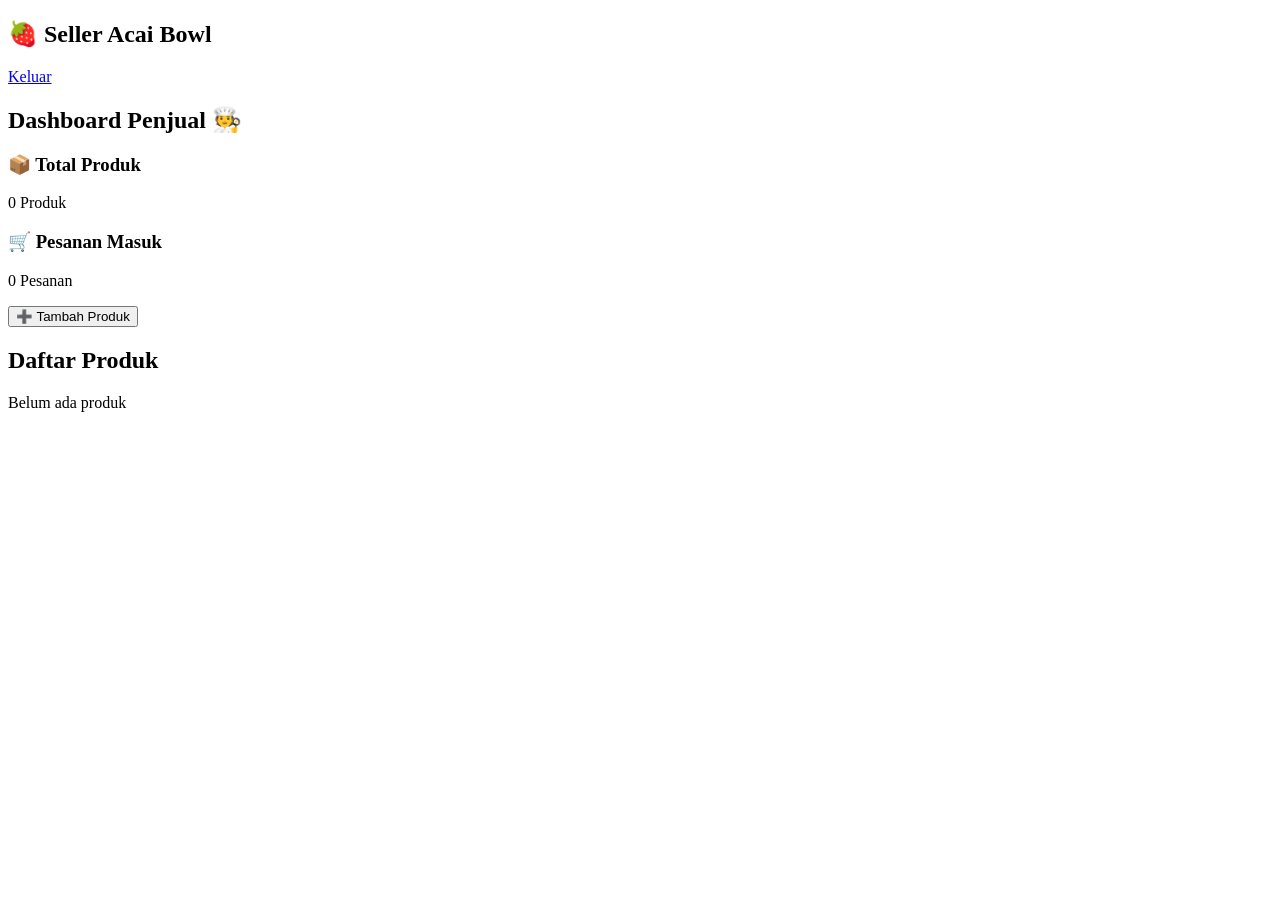
==== seller.html @ 9c1bcabb "Add seller dashboard HTML structure" ====
<!DOCTYPE html>
<html lang="id">

<head>

<meta charset="UTF-8">
<meta name="viewport" content="width=device-width, initial-scale=1.0">

<title>Seller Dashboard</title>

<link rel="stylesheet" href="css/style.css">

</head>


<body>


<header class="navbar">


<h2>
🍓 Seller Acai Bowl
</h2>


<a href="role.html">
Keluar
</a>


</header>



<section class="seller-dashboard">


<h1>
Dashboard Penjual 🧑‍🍳
</h1>



<div class="seller-card">


<h3>
📦 Total Produk
</h3>


<p>
0 Produk
</p>


</div>



<div class="seller-card">


<h3>
🛒 Pesanan Masuk
</h3>


<p>
0 Pesanan
</p>


</div>



<button class="add-product">

➕ Tambah Produk

</button>



<section class="product-list-seller">


<h2>
Daftar Produk
</h2>


<p>
Belum ada produk
</p>


</section>



</section>



</body>

</html>
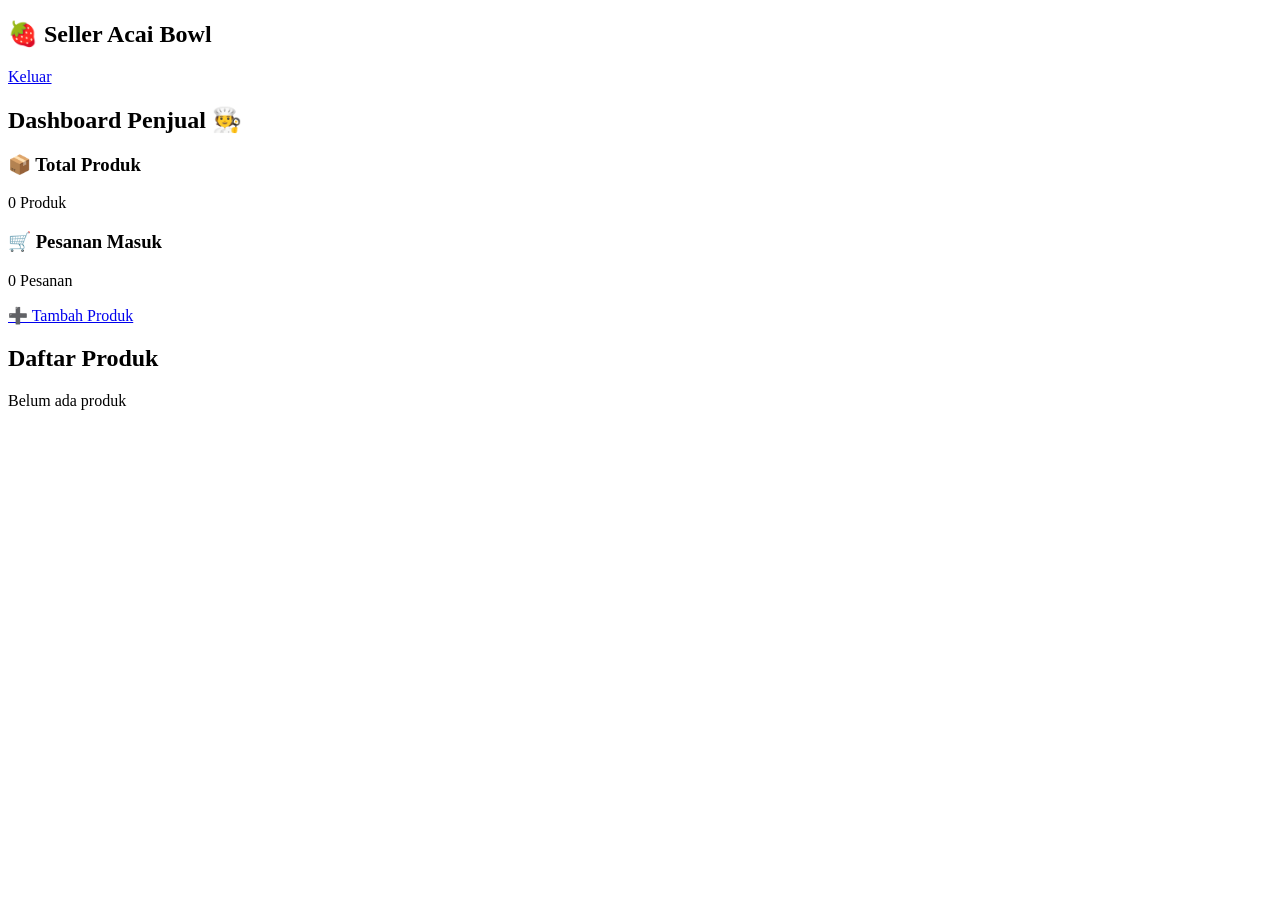
==== commit e6dcc0af: "Change button to link for adding products" ====
--- a/seller.html
+++ b/seller.html
@@ -76,10 +76,11 @@
 
 
 
-<button class="add-product">
+<a href="add-product.html" class="add-product">
 
 ➕ Tambah Produk
 
+</a>
 </button>
 
 
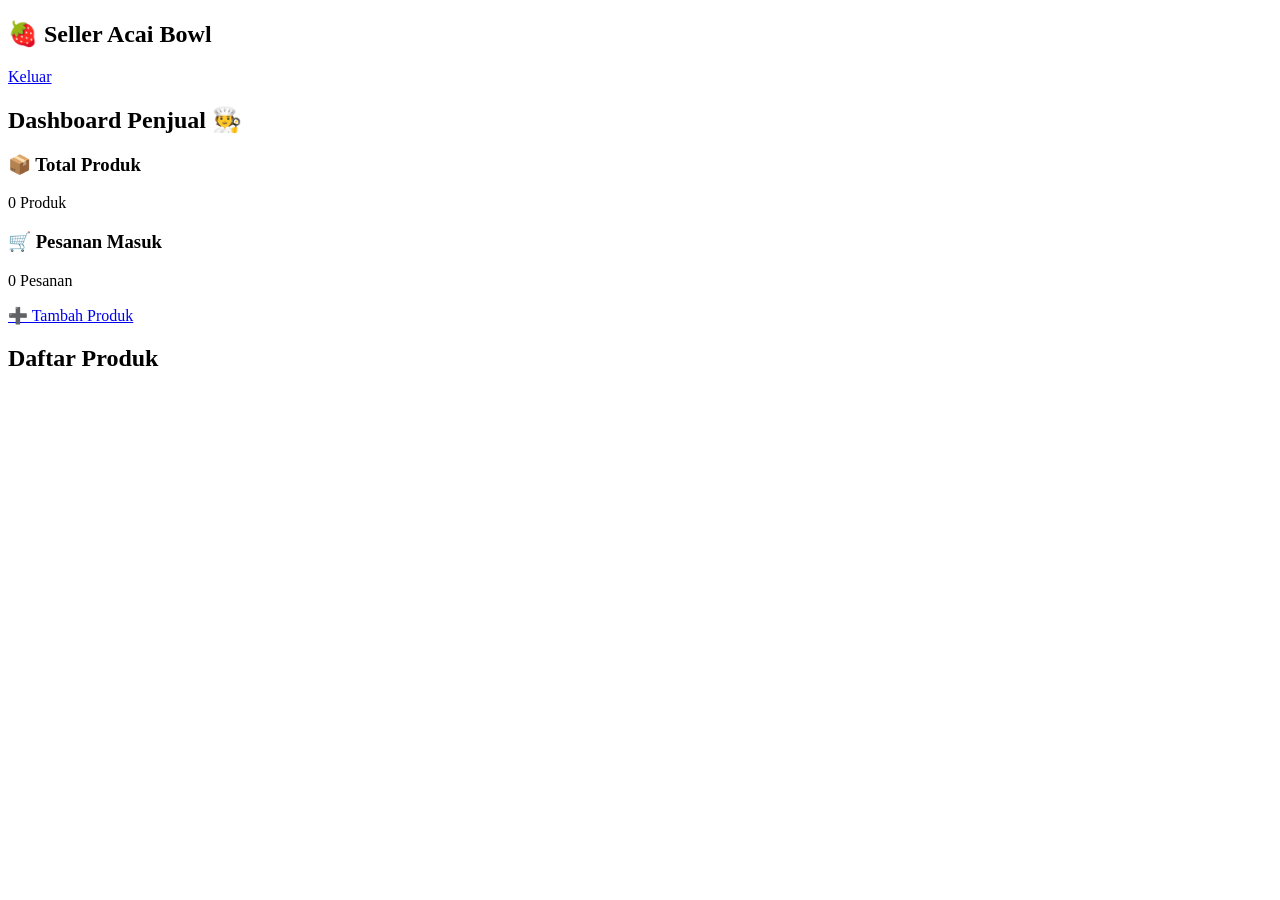
==== commit d68a6d07: "Update seller.html to include product display section Removed placeholder text for products and adde" ====
--- a/seller.html
+++ b/seller.html
@@ -93,13 +93,9 @@
 </h2>
 
 
-<p>
-Belum ada produk
-</p>
+<div id="seller-products">
 
-
-</section>
-
+</div>
 
 
 </section>
